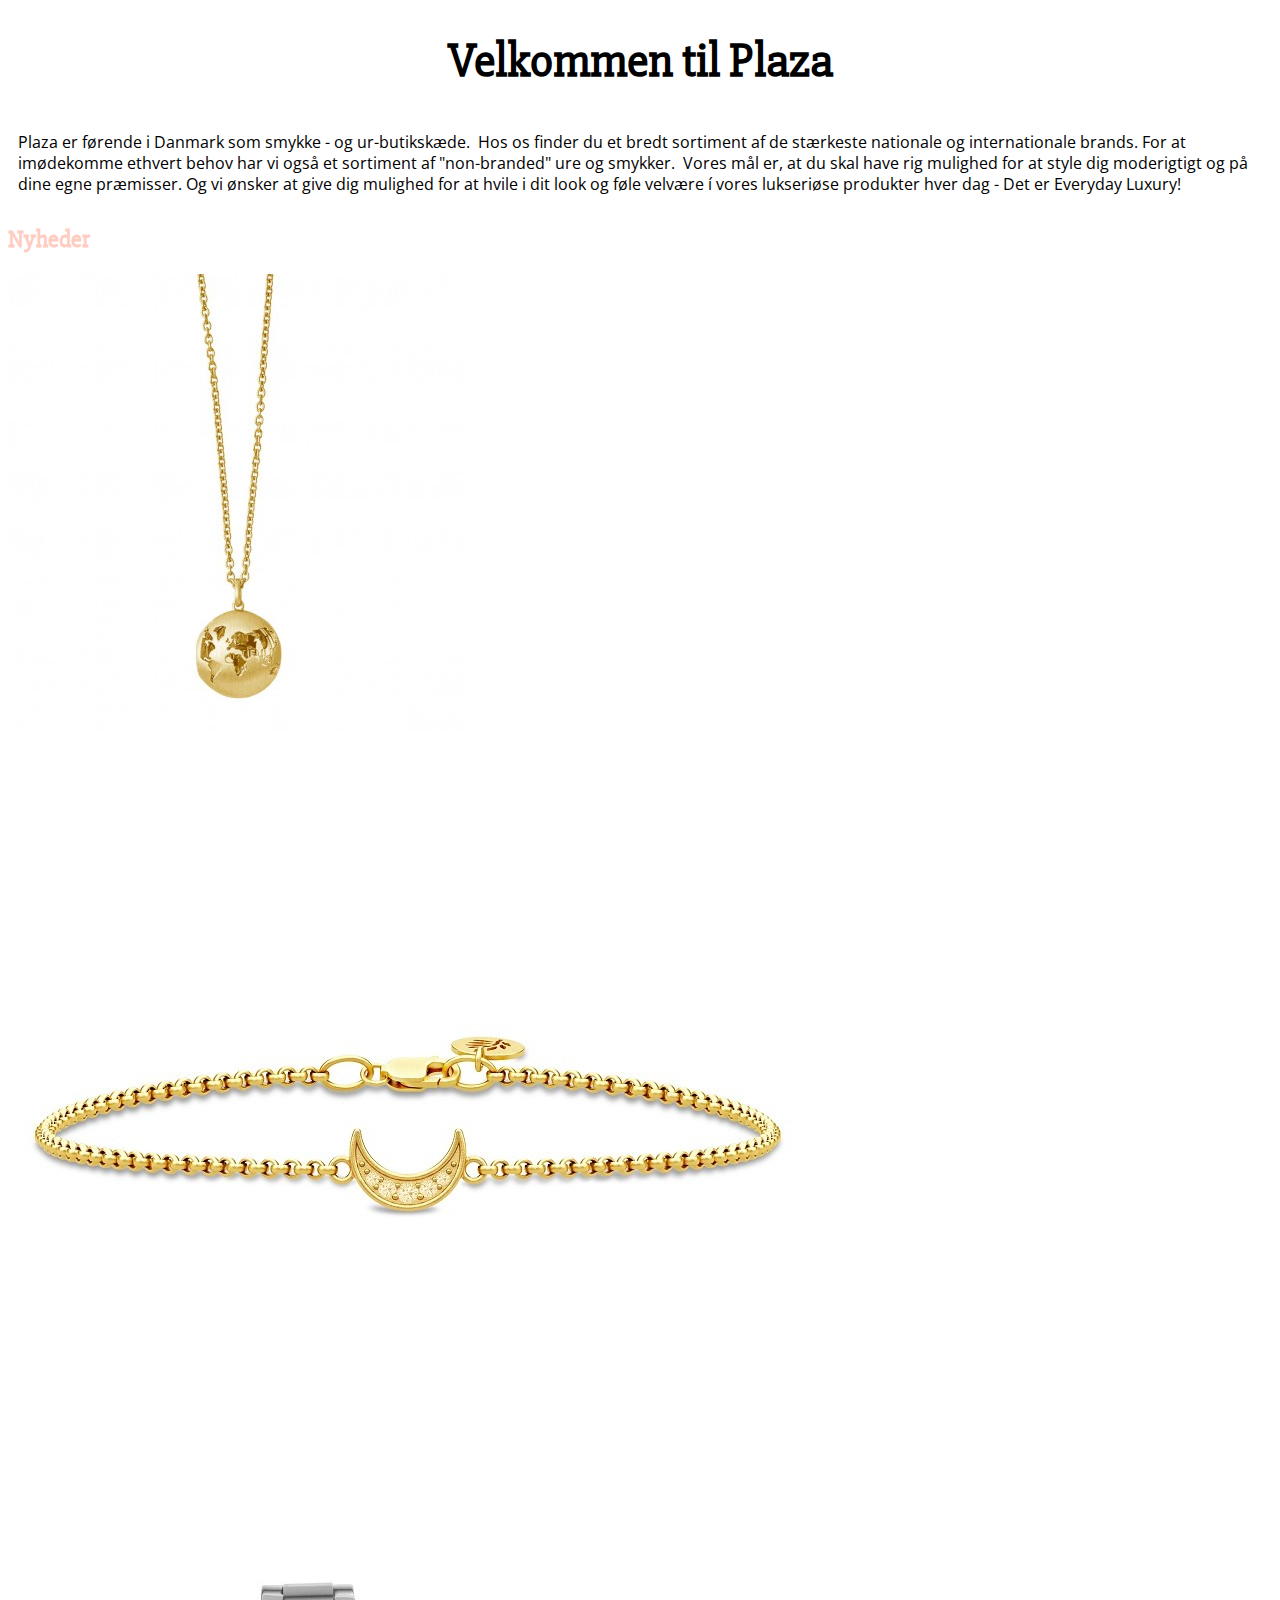
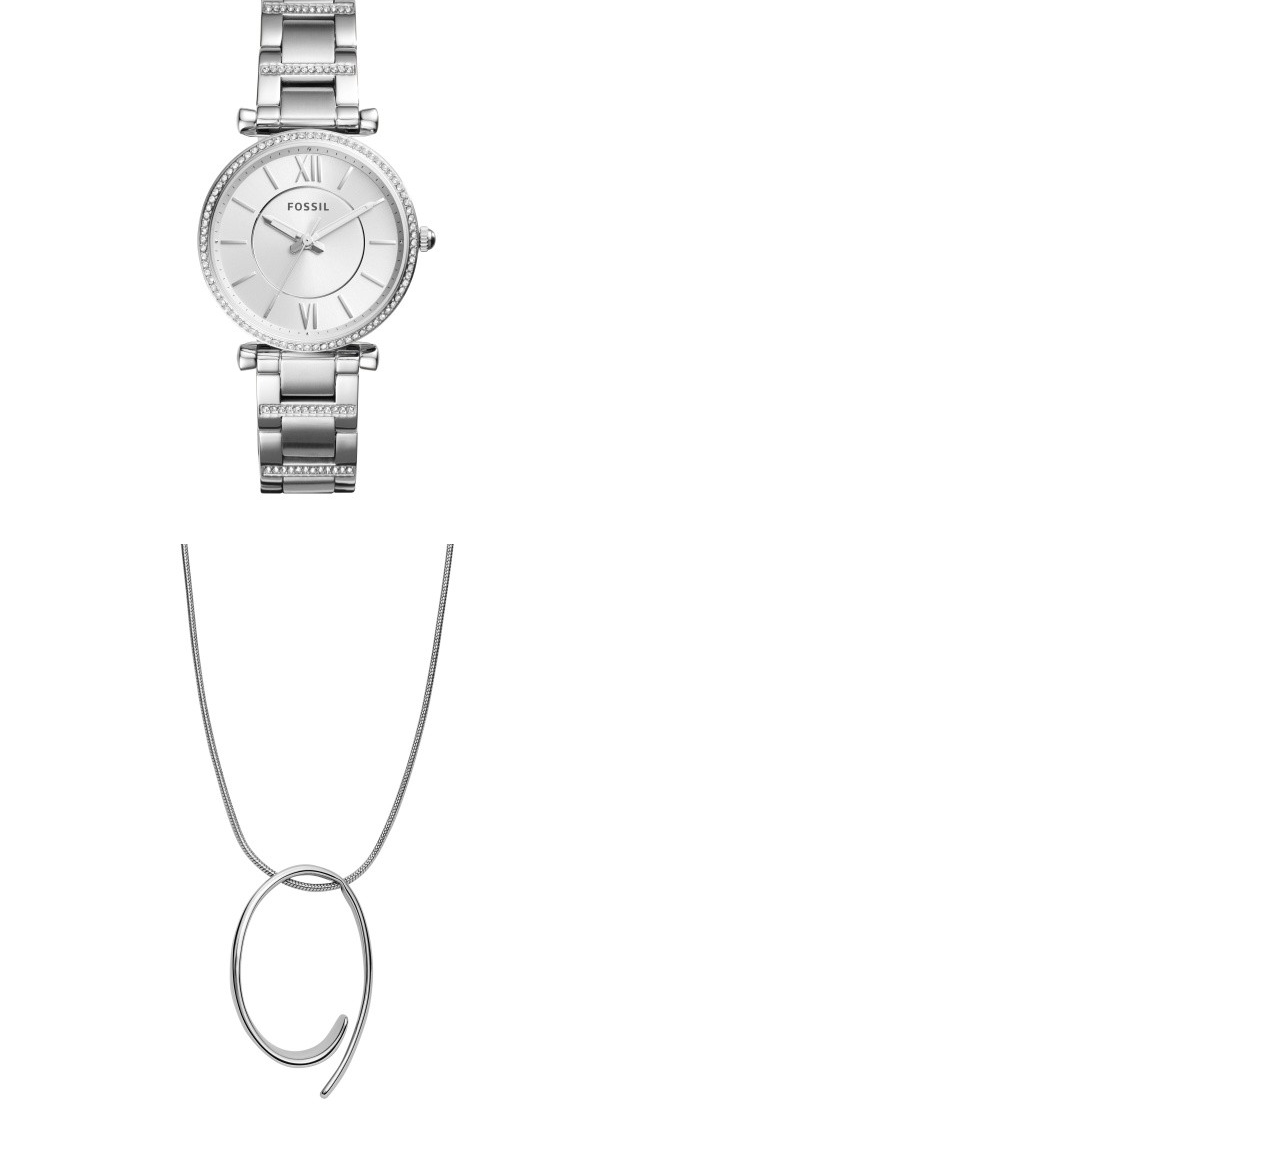
==== index.html @ 8a203fda "tekst" ====
<!DOCTYPE html>
<html lang="da">

<head>
    <meta charset="utf-8">
    <meta name="viewport" content="width=device-width, initial-scale=1.0">
    <title>PLAZA</title>
    <link rel="stylesheet" href="style.css">
    <link href="https://fonts.googleapis.com/css?family=Slabo+27px" rel="stylesheet">
    <link href="https://fonts.googleapis.com/css?family=Open+Sans" rel="stylesheet">
</head>

<body>

    <header>

    </header>

    <main>

        <h1>Velkommen til Plaza</h1>

        <div class="sectionwrapper">

            <div class="column">

                <p>Plaza er førende i Danmark som smykke - og ur-butikskæde.  Hos os finder du et bredt sortiment af de stærkeste nationale og internationale brands. For at imødekomme ethvert behov har vi også et sortiment af "non-branded" ure og smykker.  Vores mål er, at du skal have rig mulighed for at style dig moderigtigt og på dine egne præmisser. Og vi ønsker at give dig mulighed for at hvile i dit look og føle velvære í vores lukseriøse produkter hver dag - Det er Everyday Luxury! </p>

            </div>

            <div class="column">

            </div>

        </div>

        <h2>Nyheder</h2>

        <div class="sectionwrapper">

            <div class="column">

                <div class="imagewrappper">

                    <div class="image">

                        <img src="nyheder1.jpg" alt="halskæde">

                    </div>

                    <div class="image">

                        <img src="nyheder2.jpg" alt="armbånd">

                    </div>

                </div>

            </div>

            <div class="column">

                <div class="imagewrappper">

                    <div class="image">

                        <img src="nyheder3.jpg" alt="ur">

                    </div>

                    <div class="image">

                        <img src="nyheder4.jpg" alt="halskæde">

                    </div>

                </div>

            </div>

        </div>

    </main>

    <footer>

    </footer>

</body>

</html>
---- style.css ----
/*---------------------Styletile--------------------*/

p {
    font-family: 'Open Sans', sans-serif;
    font-size: 1em;
    margin: 10px 10px;
    line-height: 1.3;
}

h1 {
    font-family: 'Slabo 27px', serif;
    font-size: 3em;
    text-align: center;
}

h2 {
    color: #FFCCC1;
    font-family: 'Slabo 27px', serif;
    font-size: 1.5em;
}

/*--bokse--*/

.boks {

    display: inline-block;
    width: 15vw;
    height: 15vw;
    border: 5px solid black;
    margin-bottom: 3px;
    text-align: center;
    line-height: 15vw;
    border-radius: 50px;
}

#boks1 {

    background-color: #000000;
    color: white;
    font-family: 'Open Sans', sans-serif;
    font-size: 1em;
}

#boks2 {

    background-color: #8C8C8C;
    color: white;
    font-family: 'Open Sans', sans-serif;
    font-size: 1em;
}

#boks3 {

    background-color: #D6D6D3;
    color: white;
    font-family: 'Open Sans', sans-serif;
    font-size: 1em;
}

#boks4 {

    background-color: #FFFFFF;
    color: black;
    font-family: 'Open Sans', sans-serif;
    font-size: 1em;
}

#boks5 {

    background-color: #FFCCC1;
    color: white;
    font-family: 'Open Sans', sans-serif;
    font-size:
}

/*--------------------Generelt--------------------*/

.sectionwrapper {
    display: flex;
    flex-wrap: wrap;
}
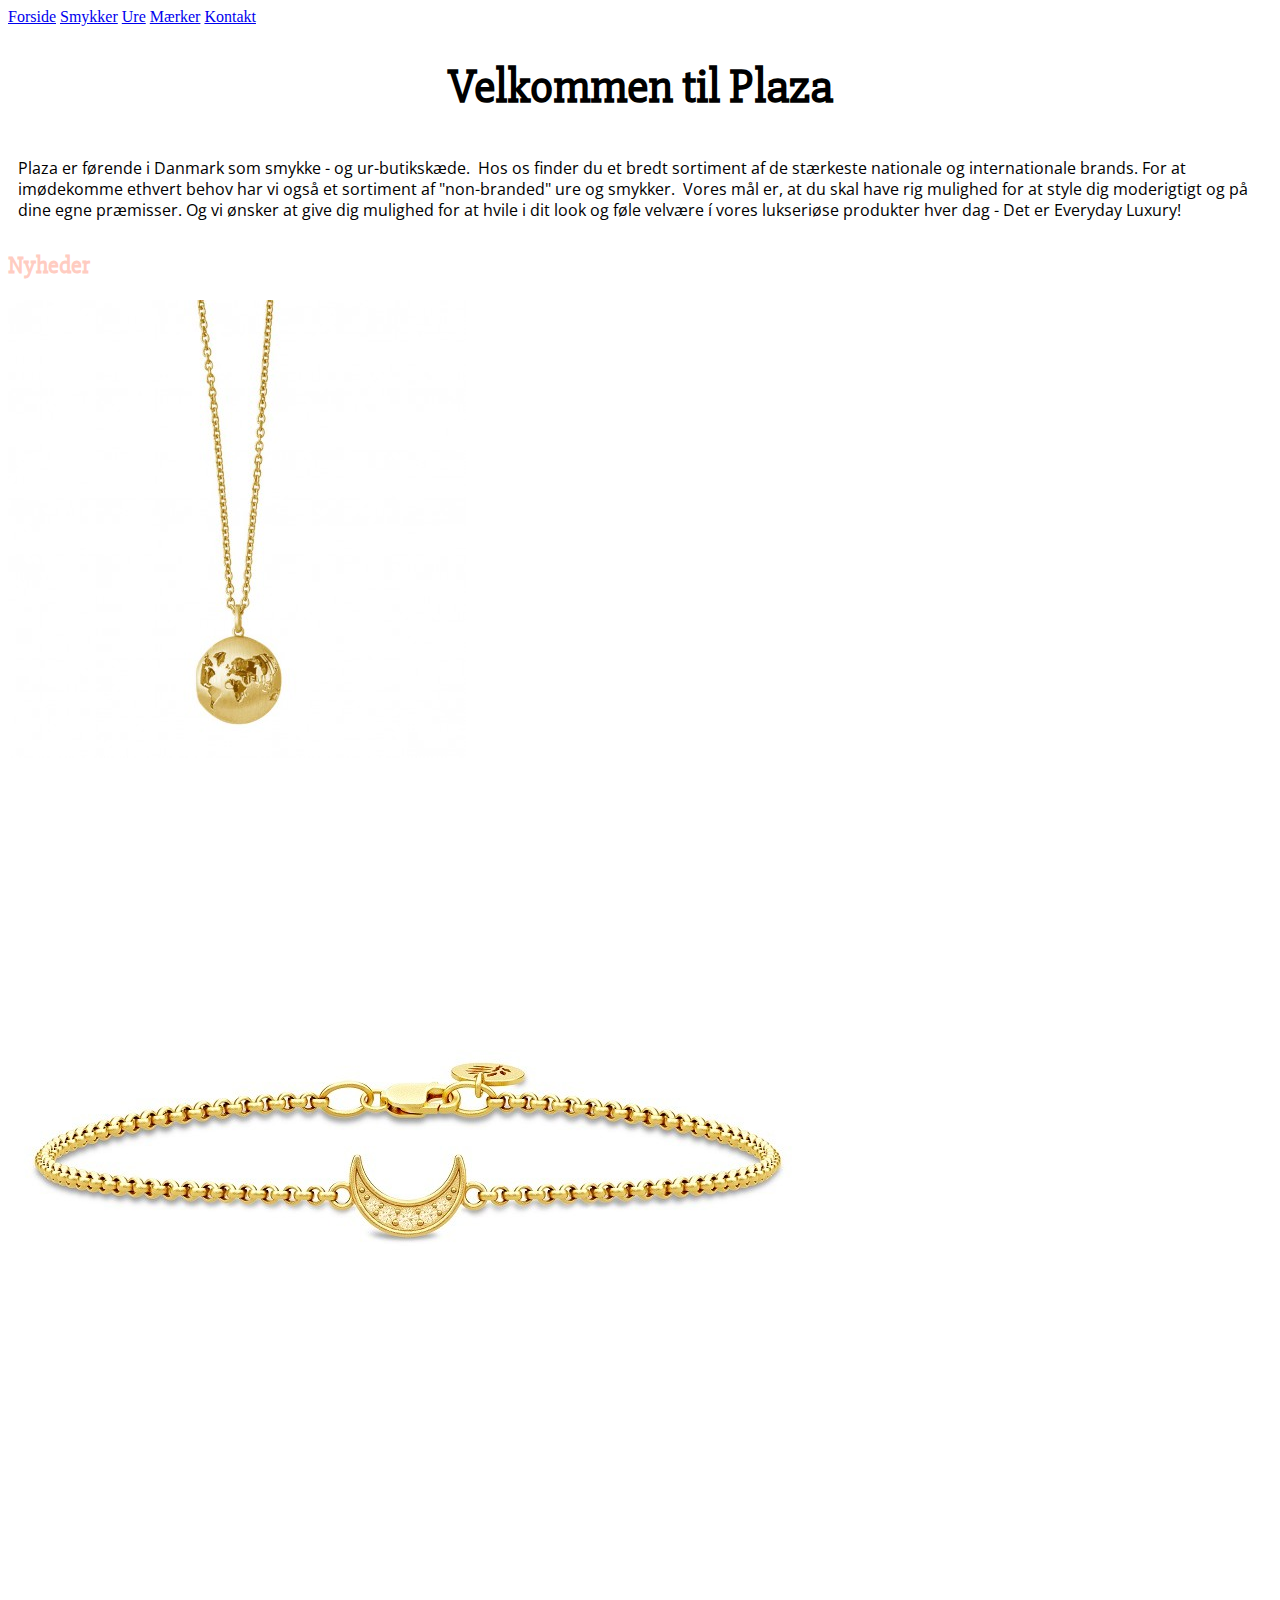
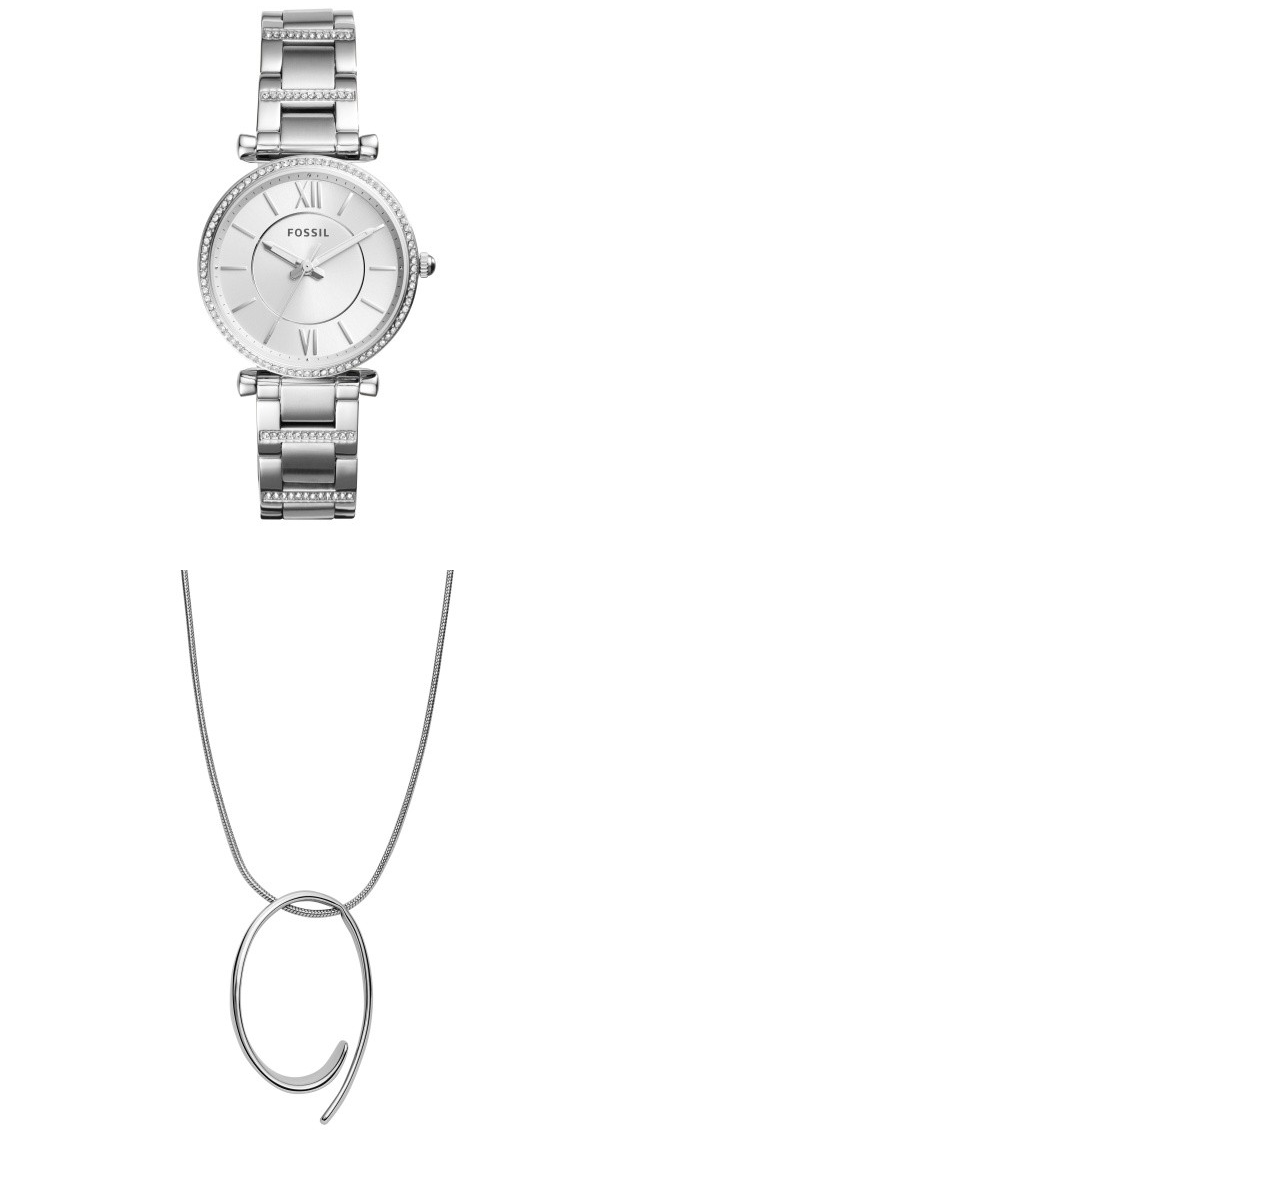
==== commit 934ae894: "redigeret" ====
--- a/index.html
+++ b/index.html
@@ -13,6 +13,14 @@
 <body>
 
     <header>
+
+        <nav>
+            <a href="index.html">Forside</a>
+            <a href="smykker.html">Smykker</a>
+            <a href="ure.html">Ure</a>
+            <a href="maerker.html">Mærker</a>
+            <a href="kontakt.html">Kontakt</a>
+        </nav>
 
     </header>
 
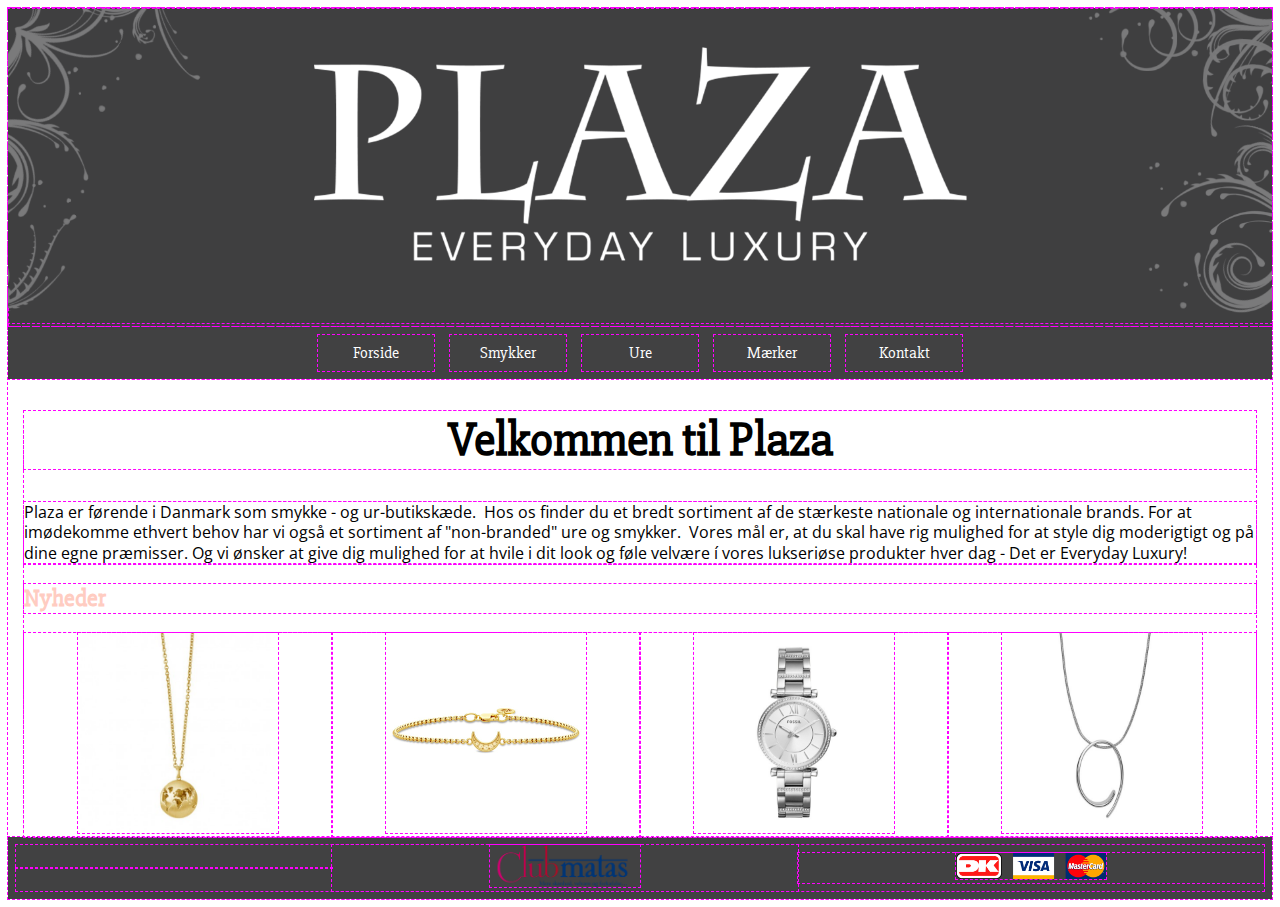
==== commit a61974a8: "mange ændringer" ====
--- a/index.html
+++ b/index.html
@@ -12,7 +12,17 @@
 
 <body>
 
+    <section id="logo">
+
+    </section>
+
+
     <header>
+
+        <picture>
+            <source media="(min-width: 414px)" srcset="desktop.png">
+            <img src="mobile.png" alt="plaza">
+        </picture>
 
         <nav>
             <a href="index.html">Forside</a>
@@ -48,7 +58,7 @@
 
             <div class="column">
 
-                <div class="imagewrappper">
+                <div class="imagewrapper">
 
                     <div class="image">
 
@@ -68,7 +78,7 @@
 
             <div class="column">
 
-                <div class="imagewrappper">
+                <div class="imagewrapper">
 
                     <div class="image">
 
@@ -92,6 +102,28 @@
 
     <footer>
 
+        <div class="sectionwrapper">
+
+            <div class="column">
+
+
+
+            </div>
+
+            <div class="column">
+
+                <img src="matas.png" alt="Clubmatas">
+
+            </div>
+
+            <div class="column">
+
+                <img src="dankort.png" alt="Korttyper">
+
+            </div>
+
+        </div>
+
     </footer>
 
 </body>
--- a/style.css
+++ b/style.css
@@ -1,10 +1,22 @@
+* {
+    outline: 1px dashed magenta;
+}
+
+
+
 /*---------------------Styletile--------------------*/
 
 p {
     font-family: 'Open Sans', sans-serif;
     font-size: 1em;
-    margin: 10px 10px;
+    margin: 0.5em, 0, 0.5em, 0;
     line-height: 1.3;
+    margin: 0;
+}
+
+footer p {
+    color: white;
+    text-align: center;
 }
 
 h1 {
@@ -75,7 +87,104 @@
 
 /*--------------------Generelt--------------------*/
 
+header {
+    background-color: #414142;
+}
+
+main {
+    margin-left: 1em;
+    margin-right: 1em;
+}
+
+img {
+    width: 100%;
+    max-width: 200px;
+}
+
+nav {
+    display: flex;
+    align-items: center;
+    flex-wrap: wrap;
+    justify-content: center;
+    margin: ;
+}
+
+header img {
+    max-width: 100%;
+    margin: 0px;
+}
+
+nav a {
+    display: inline-block;
+    width: 100px;
+    text-align: center;
+    margin: 0.5em;
+    padding: 0.5em;
+    font-family: 'Slabo 27px', serif;
+    color: white;
+    font-size: 1em;
+    text-decoration: none;
+}
+
+nav a:hover {
+    background-color: rgba(0, 0, 0, 25%)
+}
+
 .sectionwrapper {
     display: flex;
     flex-wrap: wrap;
 }
+
+.column {
+    flex-grow: 1;
+}
+
+.imagewrapper {
+    display: flex;
+    flex-wrap: wrap;
+}
+
+.image {
+    flex-basis: 100px;
+    flex-grow: 1;
+    text-align: center;
+}
+
+footer {
+    background-color: #414142;
+    padding: 0.5em;
+    text-align: center;
+}
+
+footer .column {
+    align-self: center;
+}
+
+footer img {
+    width: 100%;
+    max-width: 150px;
+}
+
+/*---------------------Media queries-------------------*/
+
+@media screen and (max-width: 414px) {
+    nav {
+        flex-direction: column;
+    }
+
+    nav a {
+        width: 80%;
+    }
+
+    header {
+        background-color: #404040;
+    }
+
+    h1 {
+        font-size: 2em;
+    }
+
+    footer .sectionwrapper {
+        flex-wrap: wrap;
+    }
+}
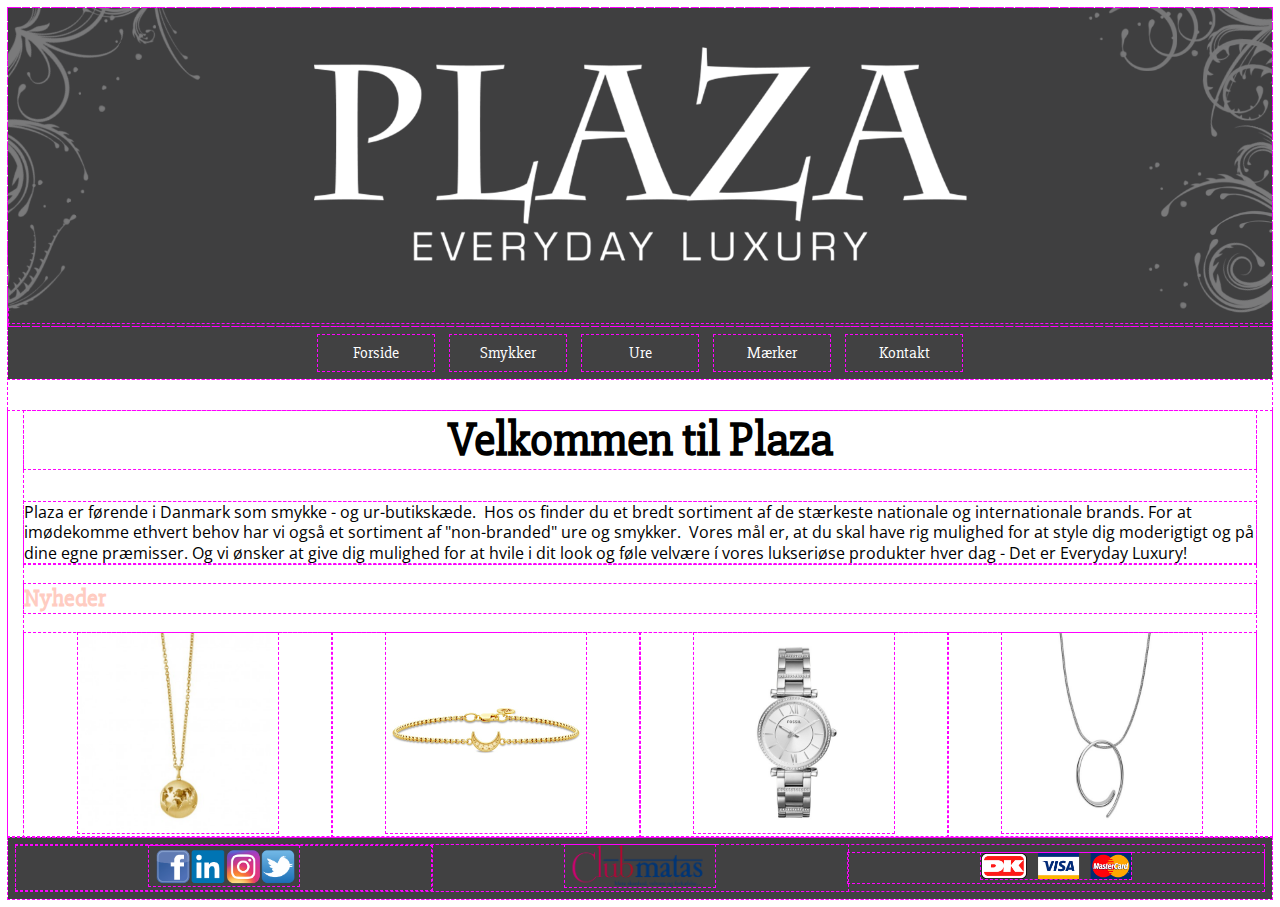
==== commit cdf331b3: "ændringer" ====
--- a/index.html
+++ b/index.html
@@ -11,11 +11,6 @@
 </head>
 
 <body>
-
-    <section id="logo">
-
-    </section>
-
 
     <header>
 
@@ -36,39 +31,63 @@
 
     <main>
 
-        <h1>Velkommen til Plaza</h1>
+        <section id="forside">
 
-        <div class="sectionwrapper">
+            <h1>Velkommen til Plaza</h1>
 
-            <div class="column">
+            <div class="sectionwrapper">
 
-                <p>Plaza er førende i Danmark som smykke - og ur-butikskæde.  Hos os finder du et bredt sortiment af de stærkeste nationale og internationale brands. For at imødekomme ethvert behov har vi også et sortiment af "non-branded" ure og smykker.  Vores mål er, at du skal have rig mulighed for at style dig moderigtigt og på dine egne præmisser. Og vi ønsker at give dig mulighed for at hvile i dit look og føle velvære í vores lukseriøse produkter hver dag - Det er Everyday Luxury! </p>
+                <div class="column">
+
+                    <p>Plaza er førende i Danmark som smykke - og ur-butikskæde.  Hos os finder du et bredt sortiment af de stærkeste nationale og internationale brands. For at imødekomme ethvert behov har vi også et sortiment af "non-branded" ure og smykker.  Vores mål er, at du skal have rig mulighed for at style dig moderigtigt og på dine egne præmisser. Og vi ønsker at give dig mulighed for at hvile i dit look og føle velvære í vores lukseriøse produkter hver dag - Det er Everyday Luxury! </p>
+
+                </div>
+
+                <div class="column">
+
+                </div>
 
             </div>
 
-            <div class="column">
+            <h2>Nyheder</h2>
 
-            </div>
+            <div class="sectionwrapper">
 
-        </div>
+                <div class="column">
 
-        <h2>Nyheder</h2>
+                    <div class="imagewrapper">
 
-        <div class="sectionwrapper">
+                        <div class="image">
 
-            <div class="column">
+                            <img src="nyheder1.jpg" alt="halskæde">
 
-                <div class="imagewrapper">
+                        </div>
 
-                    <div class="image">
+                        <div class="image">
 
-                        <img src="nyheder1.jpg" alt="halskæde">
+                            <img src="nyheder2.jpg" alt="armbånd">
+
+                        </div>
 
                     </div>
 
-                    <div class="image">
+                </div>
 
-                        <img src="nyheder2.jpg" alt="armbånd">
+                <div class="column">
+
+                    <div class="imagewrapper">
+
+                        <div class="image">
+
+                            <img src="nyheder3.jpg" alt="ur">
+
+                        </div>
+
+                        <div class="image">
+
+                            <img src="nyheder4.jpg" alt="halskæde">
+
+                        </div>
 
                     </div>
 
@@ -76,27 +95,7 @@
 
             </div>
 
-            <div class="column">
-
-                <div class="imagewrapper">
-
-                    <div class="image">
-
-                        <img src="nyheder3.jpg" alt="ur">
-
-                    </div>
-
-                    <div class="image">
-
-                        <img src="nyheder4.jpg" alt="halskæde">
-
-                    </div>
-
-                </div>
-
-            </div>
-
-        </div>
+        </section>
 
     </main>
 
@@ -106,7 +105,7 @@
 
             <div class="column">
 
-
+                <img src="socialemedier.png">
 
             </div>
 
--- a/style.css
+++ b/style.css
@@ -89,11 +89,6 @@
 
 header {
     background-color: #414142;
-}
-
-main {
-    margin-left: 1em;
-    margin-right: 1em;
 }
 
 img {
@@ -165,6 +160,60 @@
     max-width: 150px;
 }
 
+.column_narrow {
+    flex-basis: 80px;
+    flex-grow: 1;
+    background-color: #969696;
+    padding: 1em;
+}
+
+.column_wide {
+    flex-basis: 160px;
+    flex-grow: 2;
+    padding: 1em;
+}
+
+.column_wide h2 {
+    margin-top: 0;
+}
+
+#smykker .sectionwrapper {
+    flex-direction: row;
+}
+
+#forside {
+    margin-left: 1em;
+    margin-right: 1em;
+}
+
+#smykker a {
+    font-family: 'Slabo 27px', serif;
+    text-decoration: none;
+    color: white;
+    line-height: 2;
+}
+
+#ure a {
+    font-family: 'Slabo 27px', serif;
+    text-decoration: none;
+    color: white;
+    line-height: 2;
+}
+
+.column_wide img {
+    margin-top: 1em;
+    width: 100%;
+    max-width: 100%;
+}
+
+#smykker a:hover {
+    text-decoration: underline;
+}
+
+#ure a:hover {
+    text-decoration: underline;
+}
+
 /*---------------------Media queries-------------------*/
 
 @media screen and (max-width: 414px) {
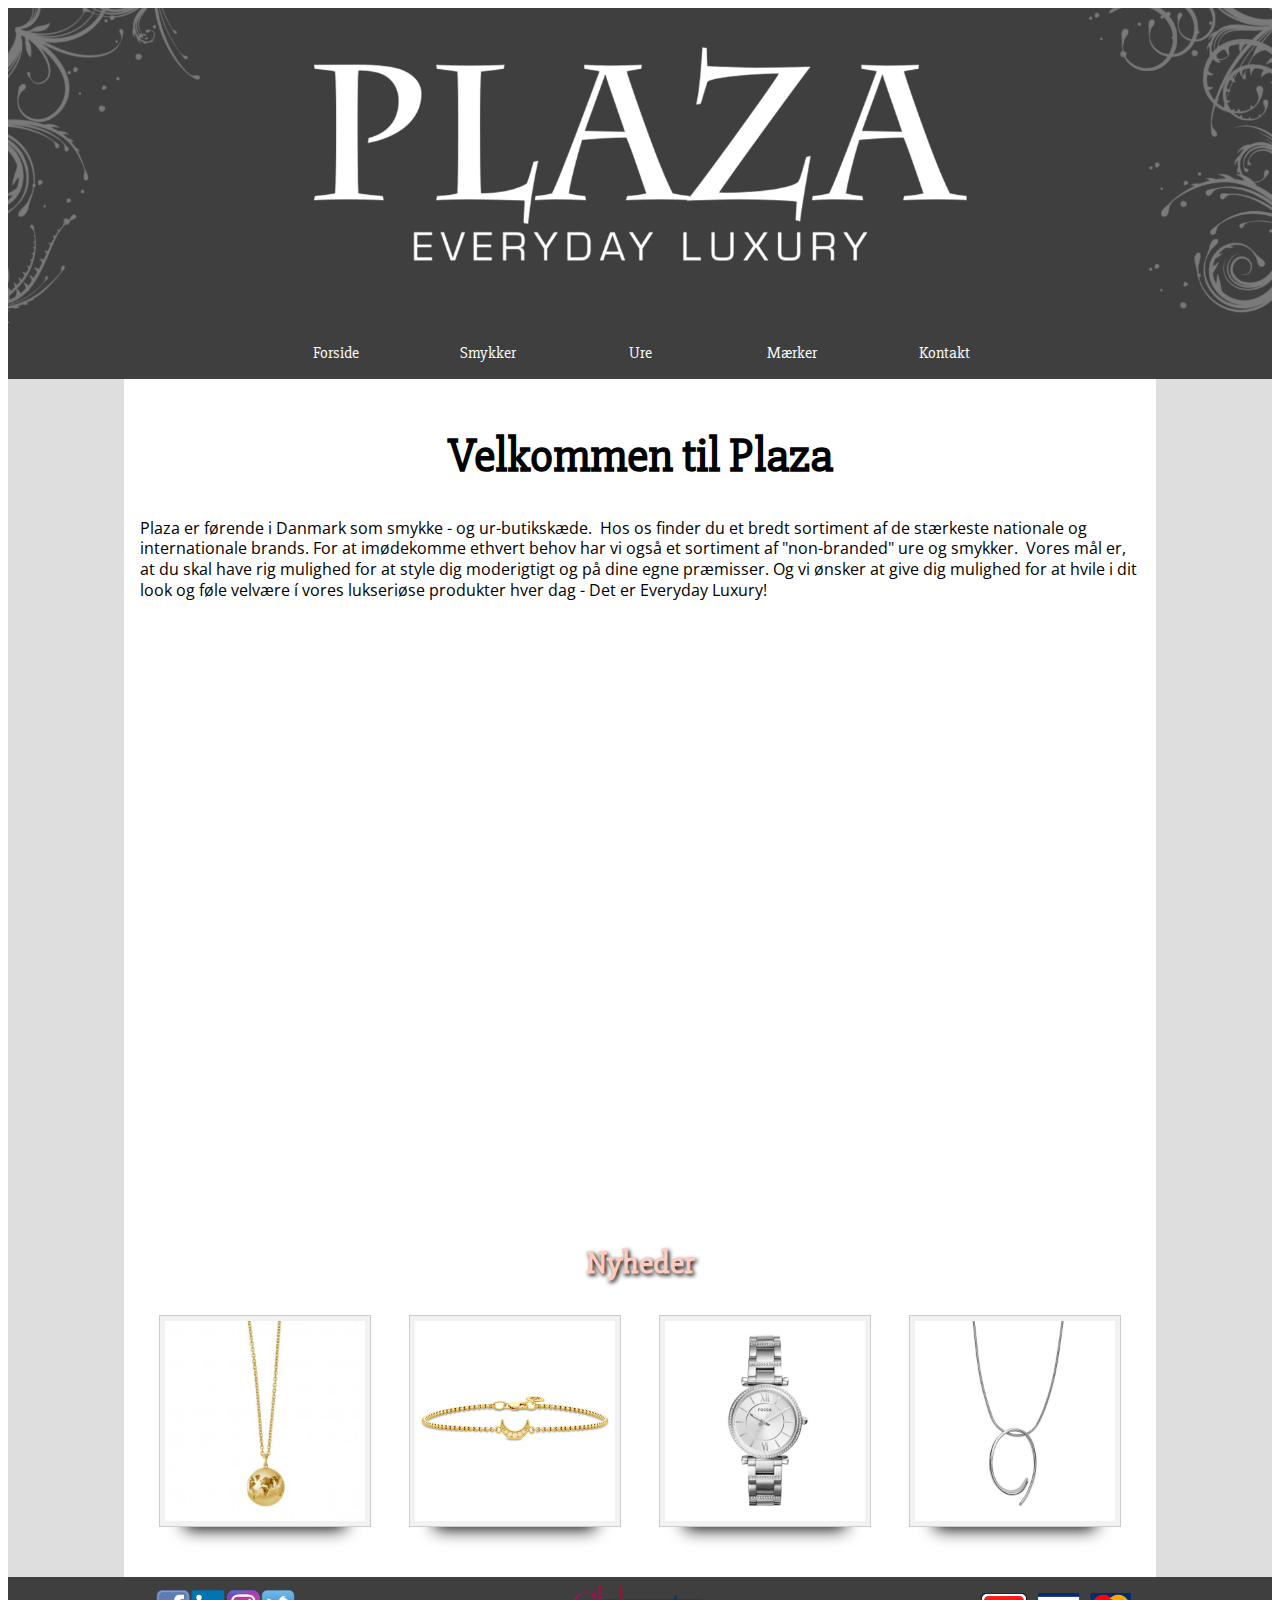
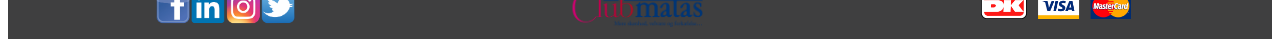
==== commit 939b2978: "css" ====
--- a/index.html
+++ b/index.html
@@ -48,6 +48,13 @@
                 </div>
 
             </div>
+
+
+            <div class="hs-responsive-embed-youtube">
+
+        <iframe width="560" height="315" src="https://www.youtube.com/embed/HDXiZk9hY1g" frameborder="0" allow="autoplay; encrypted-media" allowfullscreen></iframe>
+
+    </div>
 
             <h2>Nyheder</h2>
 
--- a/style.css
+++ b/style.css
@@ -1,8 +1,19 @@
-* {
+/** {
     outline: 1px dashed magenta;
-}
-
-
+}*/
+
+.hs-responsive-embed-youtube iframe {
+    position: absolute;
+    width: 100%!important;
+    height: 100%!important;
+}
+
+.hs-responsive-embed-youtube {
+    position: relative;
+    padding-bottom: 56.25%;
+    padding-top: 25px;
+    margin-bottom: 55px;
+}
 
 /*---------------------Styletile--------------------*/
 
@@ -28,7 +39,8 @@
 h2 {
     color: #FFCCC1;
     font-family: 'Slabo 27px', serif;
-    font-size: 1.5em;
+    font-size: 2em;
+    text-shadow: 2px 2px 4px #000000;
 }
 
 /*--bokse--*/
@@ -87,8 +99,19 @@
 
 /*--------------------Generelt--------------------*/
 
+main {
+    display: flex;
+    flex-direction: column;
+    align-items: center;
+}
+
+section {
+    background-color: white;
+}
+
+
 header {
-    background-color: #414142;
+    background-color: #3F3F40;
 }
 
 img {
@@ -111,7 +134,7 @@
 
 nav a {
     display: inline-block;
-    width: 100px;
+    width: 120px;
     text-align: center;
     margin: 0.5em;
     padding: 0.5em;
@@ -146,7 +169,7 @@
 }
 
 footer {
-    background-color: #414142;
+    background-color: #3F3F40;
     padding: 0.5em;
     text-align: center;
 }
@@ -162,7 +185,7 @@
 
 .column_narrow {
     flex-basis: 80px;
-    flex-grow: 1;
+    flex-grow: 0.5;
     background-color: #969696;
     padding: 1em;
 }
@@ -210,13 +233,80 @@
     text-decoration: underline;
 }
 
+
 #ure a:hover {
     text-decoration: underline;
 }
 
+/*----------- Forside --------------*/
+
+#forside img {
+
+    margin: 6px;
+    display: inline-block;
+    position: relative;
+    border: 1px solid #ccc;
+    padding: 5px;
+    background: #f2f2f2;
+    margin-bottom: 30px;
+    box-shadow: 0 28px 16px -26px rgba(0, 0, 0);
+    box-shadow: 0 28px 16px -26px rgba(0, 0, 0);
+    box-shadow: 0 28px 16px -26px rgba(0, 0, 0);
+
+}
+
+h2 {
+    text-align: center;
+}
+
+/*----------- Kontakt -------------- */
+
+#kontakt {
+    color: white;
+}
+
+#kontakt .column_narrow {
+    flex-basis: 250px;
+}
+
+#kontakt .column_wide {
+    flex-basis: 400px;
+}
+
+#kontakt .column_wide img {}
+
+#kontakt li {
+    line-height: 1.6;
+}
+
+
+/* -------- Mærker ---------- */
+
+#maerker h2 {
+    text-align: center;
+    padding: 25px;
+    background-color: #969696;
+
+
+}
+
+#maerker img {
+    margin: 6px;
+    display: inline-block;
+    position: relative;
+    border: 1px solid #ccc;
+    padding: 5px;
+    background: #f2f2f2;
+    margin-bottom: 30px;
+    box-shadow: 0 28px 16px -26px rgba(0, 0, 0);
+    box-shadow: 0 28px 16px -26px rgba(0, 0, 0);
+    box-shadow: 0 28px 16px -26px rgba(0, 0, 0);
+}
+
+
 /*---------------------Media queries-------------------*/
 
-@media screen and (max-width: 414px) {
+@media screen and (max-width: 413px) {
     nav {
         flex-direction: column;
     }
@@ -237,3 +327,49 @@
         flex-wrap: wrap;
     }
 }
+
+@media screen and (min-width: 595px) {
+    #kontakt .column_narrow ~ .column_narrow {
+        margin-left: 1em;
+    }
+}
+
+@media screen and (min-width: 700px) {
+    section {
+        width: calc(90% - 2em);
+        max-width: 1000px;
+        padding: 1em;
+    }
+
+    main {
+        background-color: #dedede;
+    }
+
+}
+
+@media screen and (max-width: 979px) {
+    #kontakt .column_wide {
+        flex-wrap: wrap;
+        flex-basis: 989px;
+    }
+}
+
+@media screen and (max-width: 494px) {
+    #maerker .image {
+        text-align: center;
+        margin-right: 25px;
+
+    }
+
+}
+
+@media screen and (min-width: 1200px) {
+    #maerker .imagewrapper {
+        display: blocK;
+        flex-wrap: nowrap;
+    }
+    #maerker img {
+        min-width: 75%;
+    }
+
+}
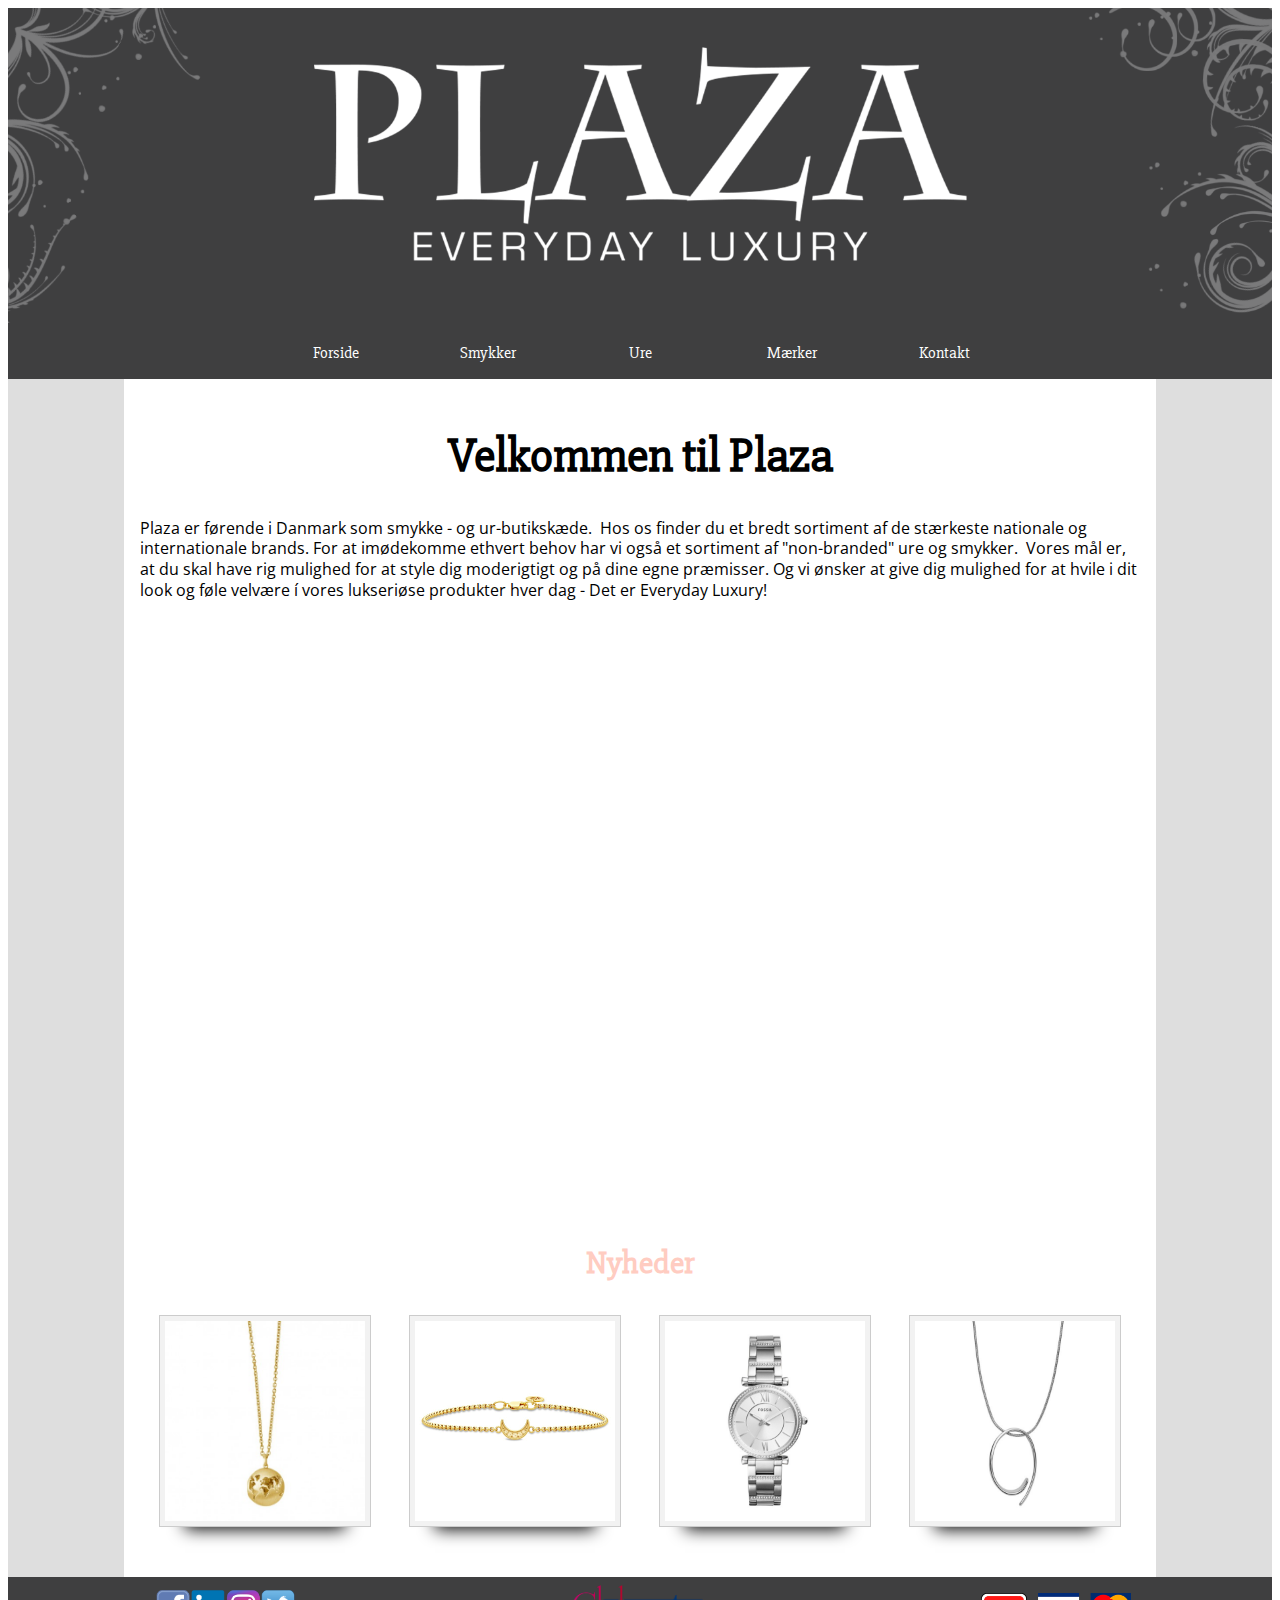
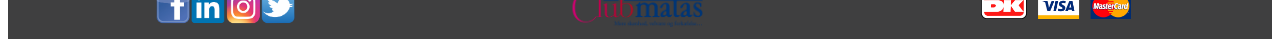
==== commit cf86bfdb: "video rettet" ====
--- a/index.html
+++ b/index.html
@@ -43,18 +43,14 @@
 
                 </div>
 
-                <div class="column">
-
-                </div>
-
             </div>
 
 
             <div class="hs-responsive-embed-youtube">
 
-        <iframe width="560" height="315" src="https://www.youtube.com/embed/HDXiZk9hY1g" frameborder="0" allow="autoplay; encrypted-media" allowfullscreen></iframe>
+                <iframe width="560" height="315" src="https://www.youtube.com/embed/RA1hXbYgWz8" frameborder="0" allow="autoplay; encrypted-media" allowfullscreen></iframe>
 
-    </div>
+            </div>
 
             <h2>Nyheder</h2>
 
--- a/style.css
+++ b/style.css
@@ -40,7 +40,7 @@
     color: #FFCCC1;
     font-family: 'Slabo 27px', serif;
     font-size: 2em;
-    text-shadow: 2px 2px 4px #000000;
+
 }
 
 /*--bokse--*/
@@ -255,7 +255,7 @@
 
 }
 
-h2 {
+#forside h2 {
     text-align: center;
 }
 
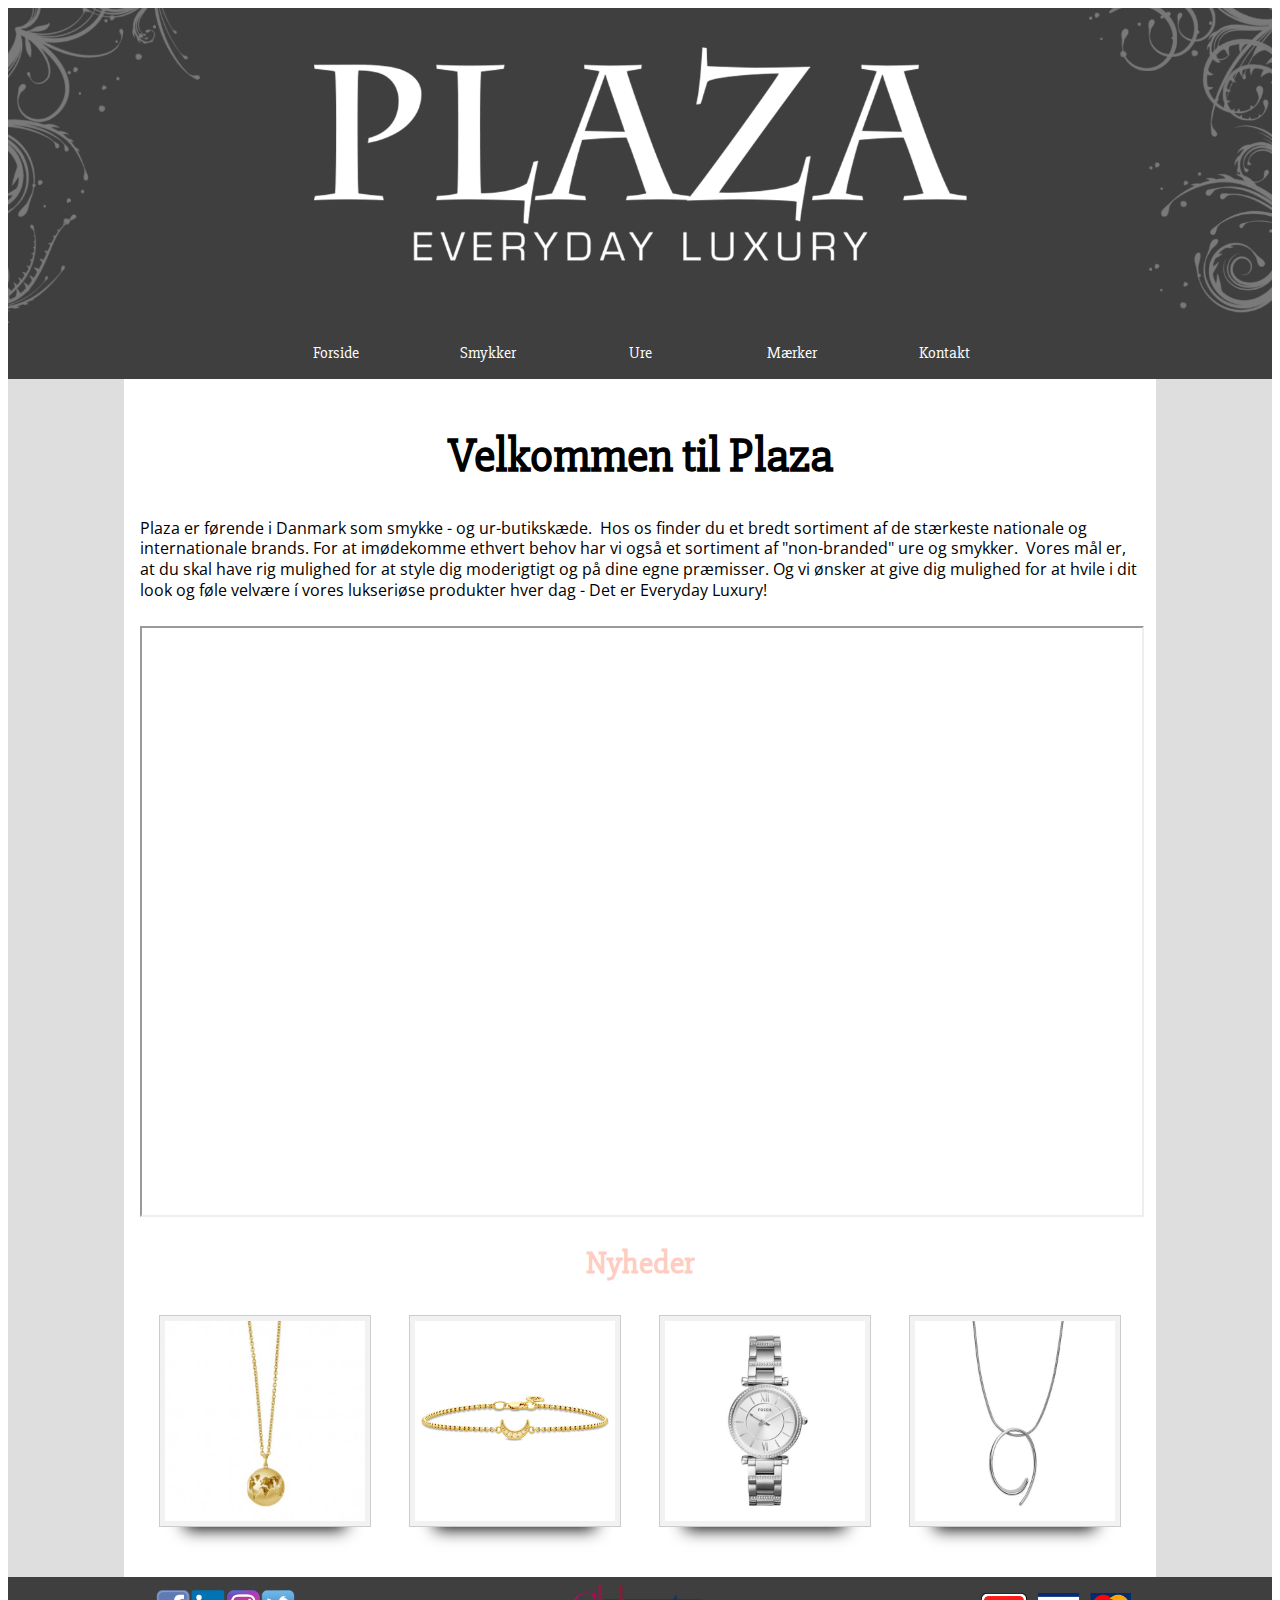
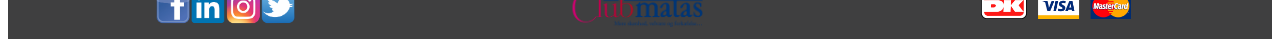
==== commit 43a00516: "valideringsfejl rettet" ====
--- a/index.html
+++ b/index.html
@@ -48,7 +48,7 @@
 
             <div class="hs-responsive-embed-youtube">
 
-                <iframe width="560" height="315" src="https://www.youtube.com/embed/RA1hXbYgWz8" frameborder="0" allow="autoplay; encrypted-media" allowfullscreen></iframe>
+                <iframe width="560" height="315" src="https://www.youtube.com/embed/RA1hXbYgWz8" allowfullscreen></iframe>
 
             </div>
 
@@ -108,7 +108,7 @@
 
             <div class="column">
 
-                <img src="socialemedier.png">
+                <img src="socialemedier.png" alt="sociale medier">
 
             </div>
 
--- a/style.css
+++ b/style.css
@@ -20,7 +20,7 @@
 p {
     font-family: 'Open Sans', sans-serif;
     font-size: 1em;
-    margin: 0.5em, 0, 0.5em, 0;
+    margin: 0.5em 0 0.5em 0;
     line-height: 1.3;
     margin: 0;
 }
@@ -94,7 +94,6 @@
     background-color: #FFCCC1;
     color: white;
     font-family: 'Open Sans', sans-serif;
-    font-size:
 }
 
 /*--------------------Generelt--------------------*/
@@ -124,7 +123,6 @@
     align-items: center;
     flex-wrap: wrap;
     justify-content: center;
-    margin: ;
 }
 
 header img {
@@ -145,7 +143,7 @@
 }
 
 nav a:hover {
-    background-color: rgba(0, 0, 0, 25%)
+    background-color: rgba(0, 0, 0, 0.25)
 }
 
 .sectionwrapper {
@@ -249,9 +247,9 @@
     padding: 5px;
     background: #f2f2f2;
     margin-bottom: 30px;
-    box-shadow: 0 28px 16px -26px rgba(0, 0, 0);
-    box-shadow: 0 28px 16px -26px rgba(0, 0, 0);
-    box-shadow: 0 28px 16px -26px rgba(0, 0, 0);
+    box-shadow: 0 28px 16px -26px #000000;
+    box-shadow: 0 28px 16px -26px #000000;
+    box-shadow: 0 28px 16px -26px #000000;
 
 }
 
@@ -266,14 +264,12 @@
 }
 
 #kontakt .column_narrow {
-    flex-basis: 250px;
+    flex-basis: 400px;
 }
 
 #kontakt .column_wide {
     flex-basis: 400px;
 }
-
-#kontakt .column_wide img {}
 
 #kontakt li {
     line-height: 1.6;
@@ -298,9 +294,9 @@
     padding: 5px;
     background: #f2f2f2;
     margin-bottom: 30px;
-    box-shadow: 0 28px 16px -26px rgba(0, 0, 0);
-    box-shadow: 0 28px 16px -26px rgba(0, 0, 0);
-    box-shadow: 0 28px 16px -26px rgba(0, 0, 0);
+    box-shadow: 0 28px 16px -26px #000000;
+    box-shadow: 0 28px 16px -26px #000000;
+    box-shadow: 0 28px 16px -26px #000000;
 }
 
 
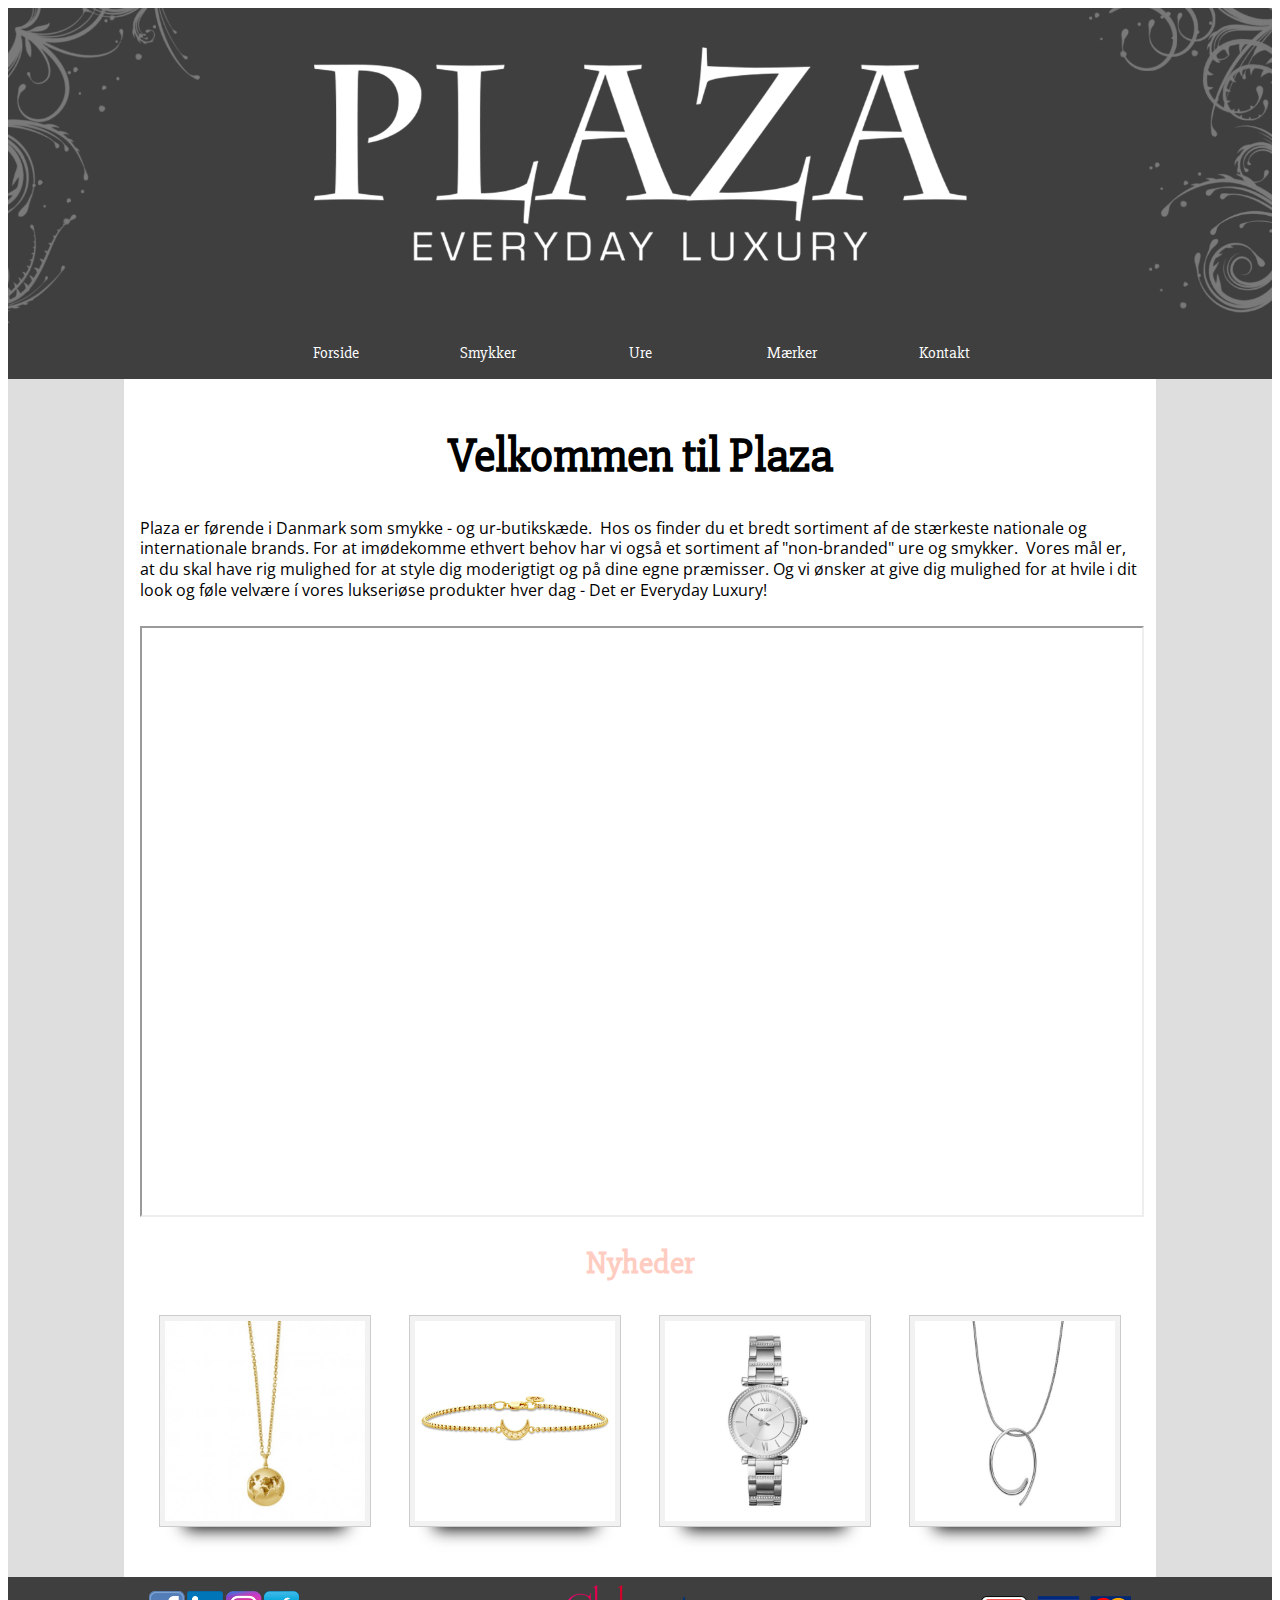
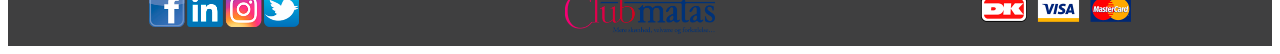
==== commit 87717634: "billedstørrelser ændret" ====
--- a/index.html
+++ b/index.html
@@ -4,6 +4,7 @@
 <head>
     <meta charset="utf-8">
     <meta name="viewport" content="width=device-width, initial-scale=1.0">
+    <meta name="Description" content="PLAZA redesign, made by Amber, Emil, Marie og Mie">
     <title>PLAZA</title>
     <link rel="stylesheet" href="style.css">
     <link href="https://fonts.googleapis.com/css?family=Slabo+27px" rel="stylesheet">
